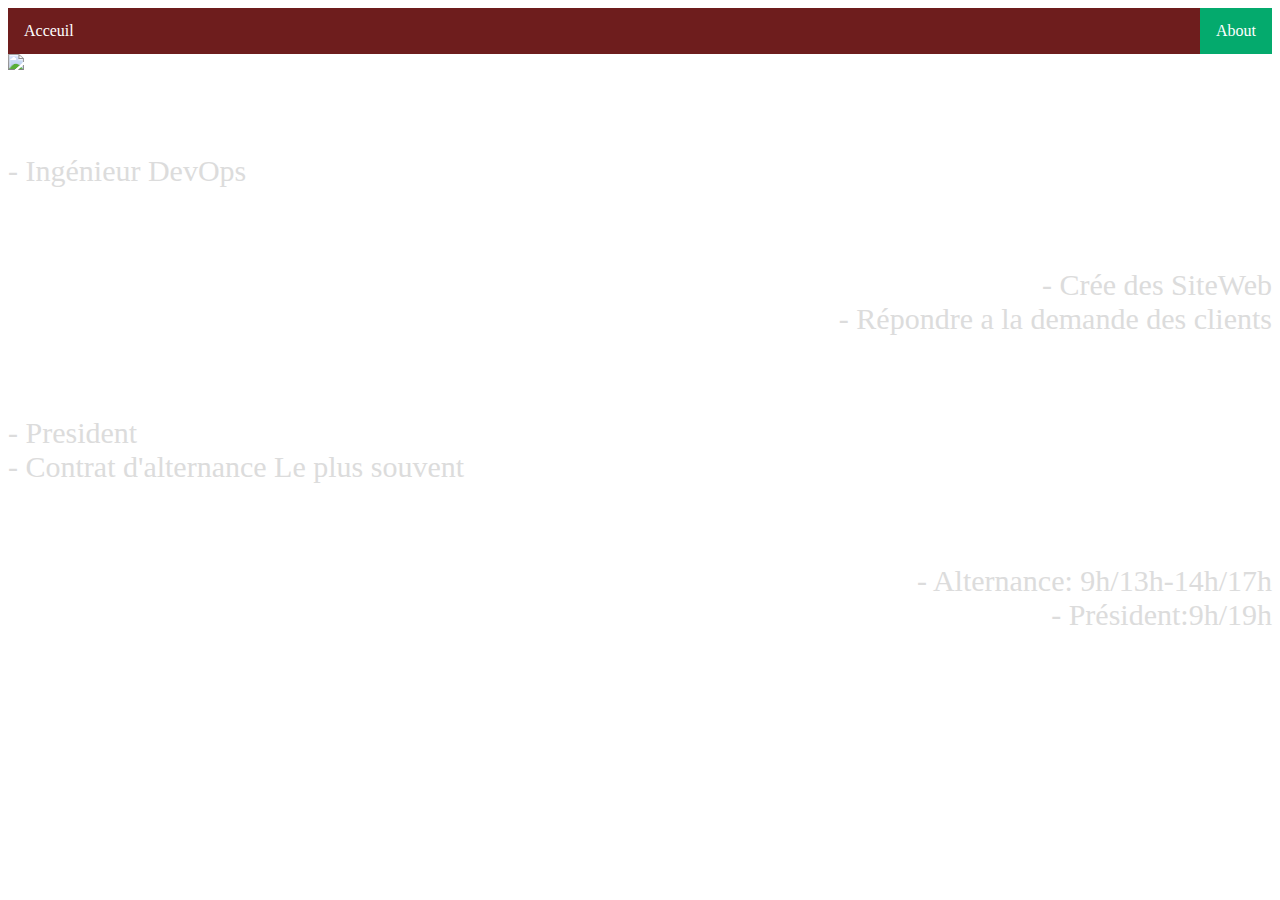
==== page3.html @ 4fec3c83 "Add files via upload" ====
<!DOCTYPE html>
<html>
<head>
    <title>L'entreprise</title>
    <meta charset=" utf-8">
    <link href="page234.css" rel="stylesheet">
</head>
<body>
    <style>
        body{
            background-image: url(https://venngage-wordpress.s3.amazonaws.com/uploads/2018/11/15-Presentation-Background-Examples10.png);
            background-size: 115%;
            background-repeat: no-repeat;
            background-position: 0px 0px;
        }
        </style>
    <ul>
      <li><a href="index.html">Acceuil</a></li>
      <li style="float:right"><a class="active" href="https://enetpartner.fr/">About</a></li>
    </ul>
        <img src="https://enetpartner.com/logo.png">
    </body>
    <div>
    <h1 style="color:white; font-family: Courier New, Monospace;">
        Les métiers </h1>
       <div class="moi">
        - Ingénieur DevOps</div>
    </div>
    <div>
    <h1 style="color: white;text-align: right; font-family: Courier New, Monospace;">
        Les missions </h1>
        <div class="toi">
         - Crée des SiteWeb<br> - Répondre a la demande des clients</div>
    </div>
    <div>
    <h1 style="color: white; font-family: Courier New, Monospace;">
        Personnel </h1>
        <div class="moi">
         - President <br> 
         - Contrat d'alternance
        Le plus souvent </div>
    </div> 
    <div>   
    <h1 style="color: white; text-align: right; font-family: Courier New, Monospace;">
        Les horaires </h1>
        <div class="toi">
            - Alternance: 9h/13h-14h/17h <br>
            - Président:9h/19h</div>
    </div>
    <div>
    <h1 style="color: white; text-align: left; font-family: Courier New, Monospace;">
        Interview</h1>
    </div>
</body>
</html>
---- page234.css ----
ul {
    list-style-type: none;
    margin: 0;
    padding: 0;
    overflow: hidden;
    background-color: rgb(110, 29, 29);
  }
  
  li {
    float: left;
  }
  
  li a {
    display: block;
    color: white;
    text-align: center;
    padding: 14px 16px;
    text-decoration: none;
  }
  
  li a:hover:not(.active) {
    background-color: #111;
  }
  
  .active {
    background-color: #04AA6D;
  }
  
  .moi{
    font-size: 30px;
    color: gainsboro;
    text-align: left;
  }
  
  .toi{
    font-size: 30px;
    color: gainsboro;
    text-align: right;
  }

  .orien{
    position: relative;
    left: 600px;
    top: 0px;
    right: 500px;
    height: 150px;
    width: 250px;
  }

  .orient{
    position: relative;
    left: 450px;
    top: 20px;
    right: 20px;
  }

  .a{
    position: relative;
    left: 20px;
    top: -150px;
    color: white;
  }

  .b{
    position: relative;
    left: -30px;
    top: -100px;
    color: white;
  }

  .c{
    position: relative;
    left: 20px;
    top: -70px;
    color: white;
  }

  .d{
   position: relative;
   left: -30px;
   top: -30px;
   color: white;
  }

  .reponse{
    position: relative;
    left: 0px;
    top: 0px;
    right: 500px;
    height: 250px;
    width: 725px;
  }

  .question{
    position: relative;
    left: 300px;
    top: 200px;
    right: 20px;
  }
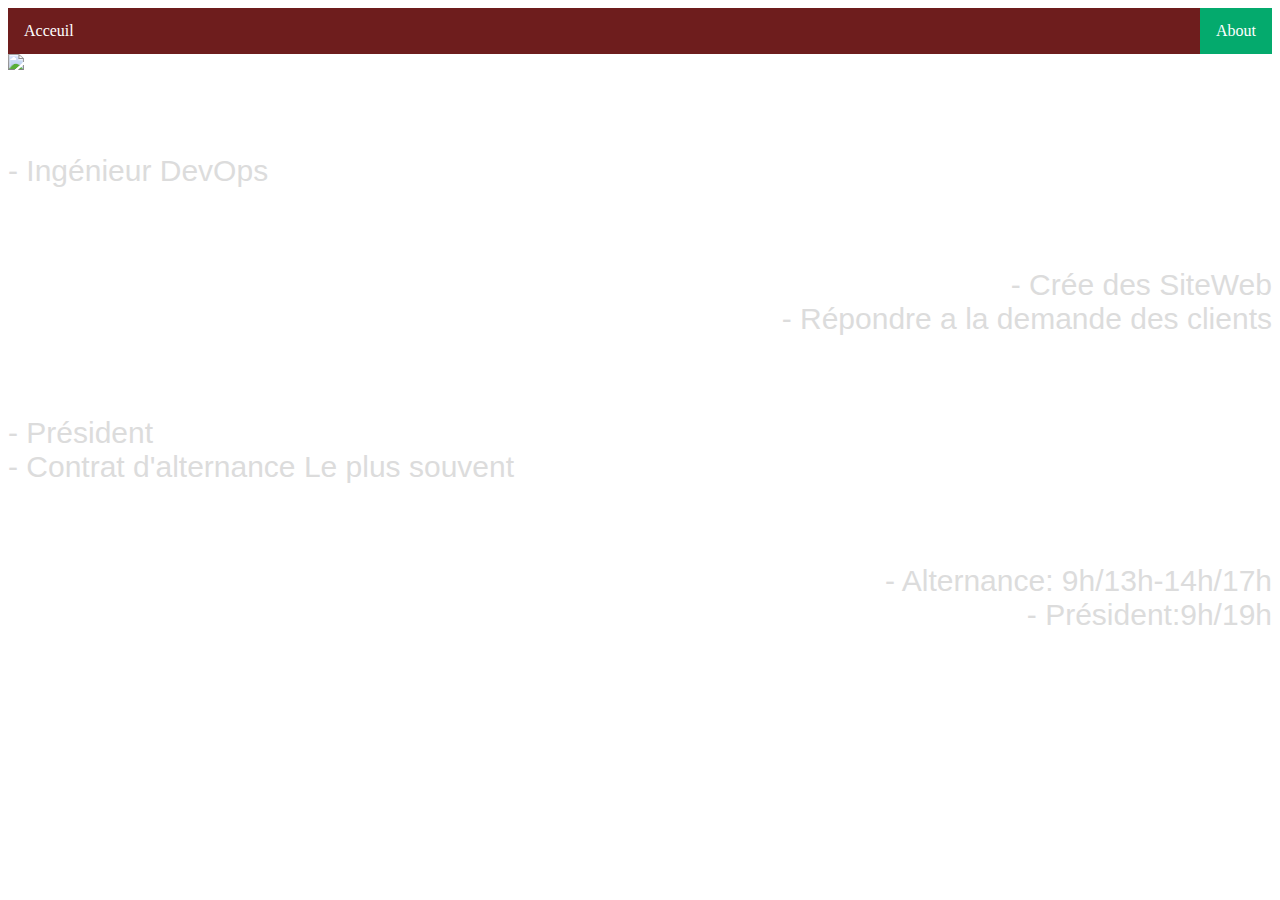
==== commit 8fd7bcfa: "Update page3.html" ====
--- a/page3.html
+++ b/page3.html
@@ -36,7 +36,7 @@
     <h1 style="color: white; font-family: Courier New, Monospace;">
         Personnel </h1>
         <div class="moi">
-         - President <br> 
+         - Président <br> 
          - Contrat d'alternance
         Le plus souvent </div>
     </div> 
@@ -47,9 +47,5 @@
             - Alternance: 9h/13h-14h/17h <br>
             - Président:9h/19h</div>
     </div>
-    <div>
-    <h1 style="color: white; text-align: left; font-family: Courier New, Monospace;">
-        Interview</h1>
-    </div>
 </body>
 </html>
--- a/page234.css
+++ b/page234.css
@@ -30,12 +30,16 @@
     font-size: 30px;
     color: gainsboro;
     text-align: left;
+    font-weight: normal;
+    font-family:'Lucida Sans', 'Lucida Sans Regular', 'Lucida Grande', 'Lucida Sans Unicode', Geneva, Verdana, sans-serif;
   }
   
   .toi{
     font-size: 30px;
     color: gainsboro;
     text-align: right;
+    font-weight: normal;
+    font-family:'Lucida Sans', 'Lucida Sans Regular', 'Lucida Grande', 'Lucida Sans Unicode', Geneva, Verdana, sans-serif;
   }
 
   .orien{
@@ -71,22 +75,22 @@
   .c{
     position: relative;
     left: 20px;
-    top: -70px;
+    top: -100px;
     color: white;
   }
 
   .d{
    position: relative;
    left: -30px;
-   top: -30px;
+   top: -60px;
    color: white;
   }
 
   .reponse{
     position: relative;
-    left: 0px;
+    left: -300px;
     top: 0px;
-    right: 500px;
+    right: 300px;
     height: 250px;
     width: 725px;
   }
@@ -96,4 +100,33 @@
     left: 300px;
     top: 200px;
     right: 20px;
-  }+  }
+
+  .x{
+    position: relative;
+    left: 20px;
+    top: -250px;
+    color: white;
+  }
+
+  .y{
+
+    position: relative;
+    left: 735px;
+    top: -250px;
+    color: white;
+  }
+
+  .patoi{
+    font-size: 30px;
+    color: gainsboro;
+    font-family:'Lucida Sans', 'Lucida Sans Regular', 'Lucida Grande', 'Lucida Sans Unicode', Geneva, Verdana, sans-serif;
+    font-weight: normal; 
+  }
+  
+  .z{
+    position: relative;
+    left: 10px;
+    top:  -220px;
+    color: white;  
+  }
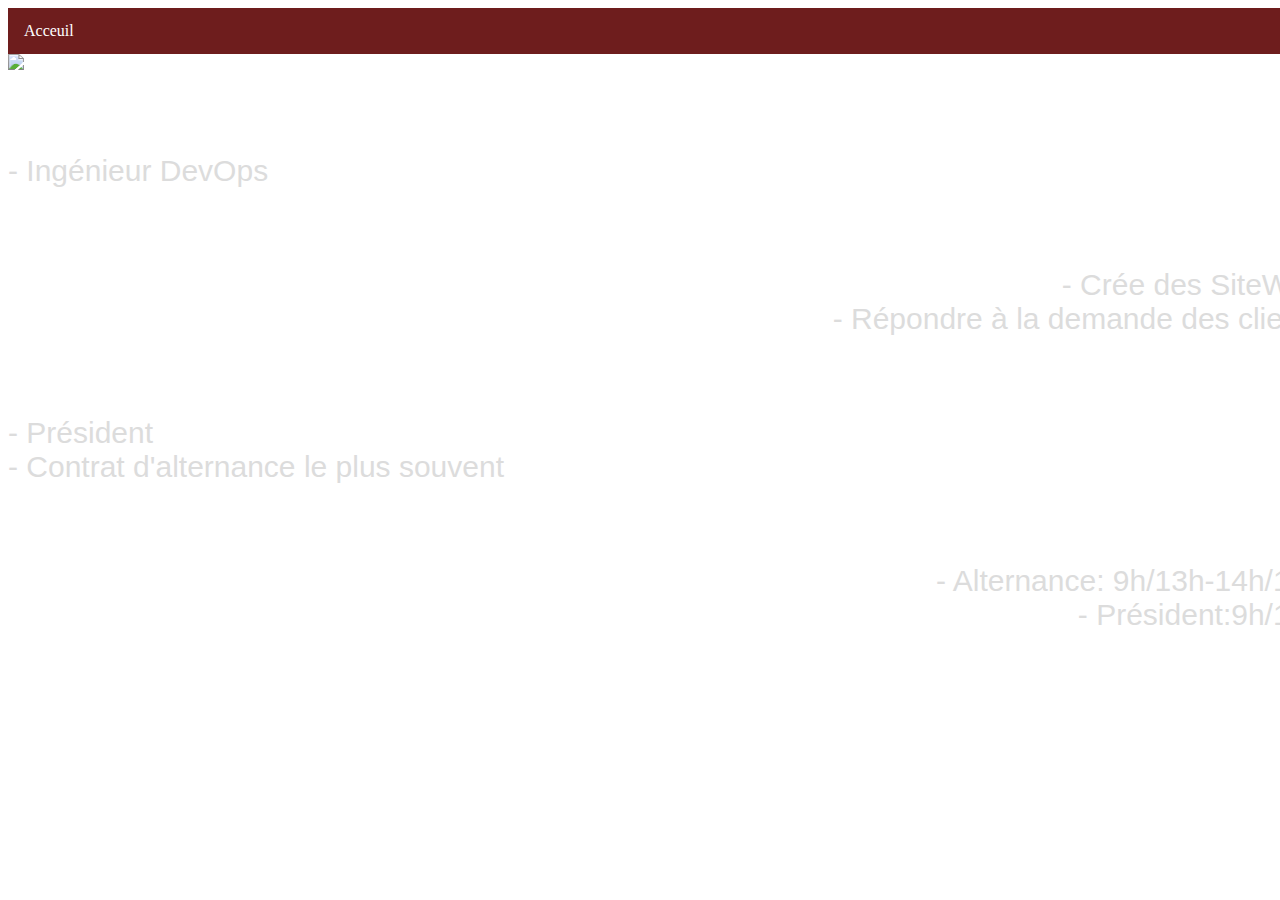
==== commit 1828fc7b: "Update page3.html" ====
--- a/page3.html
+++ b/page3.html
@@ -26,21 +26,20 @@
        <div class="moi">
         - Ingénieur DevOps</div>
     </div>
-    <div>
+    <div class="ab">
     <h1 style="color: white;text-align: right; font-family: Courier New, Monospace;">
         Les missions </h1>
         <div class="toi">
-         - Crée des SiteWeb<br> - Répondre a la demande des clients</div>
+         - Crée des SiteWeb<br> - Répondre à la demande des clients</div>
     </div>
     <div>
     <h1 style="color: white; font-family: Courier New, Monospace;">
         Personnel </h1>
         <div class="moi">
          - Président <br> 
-         - Contrat d'alternance
-        Le plus souvent </div>
+         - Contrat d'alternance le plus souvent </div>
     </div> 
-    <div>   
+    <div class="bc"> 
     <h1 style="color: white; text-align: right; font-family: Courier New, Monospace;">
         Les horaires </h1>
         <div class="toi">
--- a/page234.css
+++ b/page234.css
@@ -4,6 +4,7 @@
     padding: 0;
     overflow: hidden;
     background-color: rgb(110, 29, 29);
+    width: 1350px;
   }
   
   li {
@@ -21,6 +22,10 @@
   li a:hover:not(.active) {
     background-color: #111;
   }
+  body {
+    height: 190px;
+    max-width:  615px;
+}
   
   .active {
     background-color: #04AA6D;
@@ -67,7 +72,7 @@
 
   .b{
     position: relative;
-    left: -30px;
+    left: 700px;
     top: -100px;
     color: white;
   }
@@ -75,14 +80,14 @@
   .c{
     position: relative;
     left: 20px;
-    top: -100px;
+    top: -180px;
     color: white;
   }
 
   .d{
    position: relative;
-   left: -30px;
-   top: -60px;
+   left: 700px;
+   top: -250px;
    color: white;
   }
 
@@ -98,22 +103,22 @@
   .question{
     position: relative;
     left: 300px;
-    top: 200px;
+    top: 230px;
     right: 20px;
   }
 
   .x{
     position: relative;
     left: 20px;
-    top: -250px;
+    top: -270px;
     color: white;
   }
 
   .y{
 
     position: relative;
-    left: 735px;
-    top: -250px;
+    left: 740px;
+    top: -270px;
     color: white;
   }
 
@@ -121,12 +126,34 @@
     font-size: 30px;
     color: gainsboro;
     font-family:'Lucida Sans', 'Lucida Sans Regular', 'Lucida Grande', 'Lucida Sans Unicode', Geneva, Verdana, sans-serif;
-    font-weight: normal; 
+    font-weight: normal;
   }
   
   .z{
     position: relative;
     left: 10px;
-    top:  -220px;
+    top:  -260px;
     color: white;  
   }
+
+  .p{
+    position: relative;
+    left: 720px;
+    top: 30px;
+    color: white;
+  }
+
+  .ab{
+    position: relative;
+    left: 700px;
+    top: 0px;
+    color: white;
+  }
+
+  .bc{
+    position: relative;
+    left: 700px;
+    top: 0px;
+    color: white; 
+  }
+
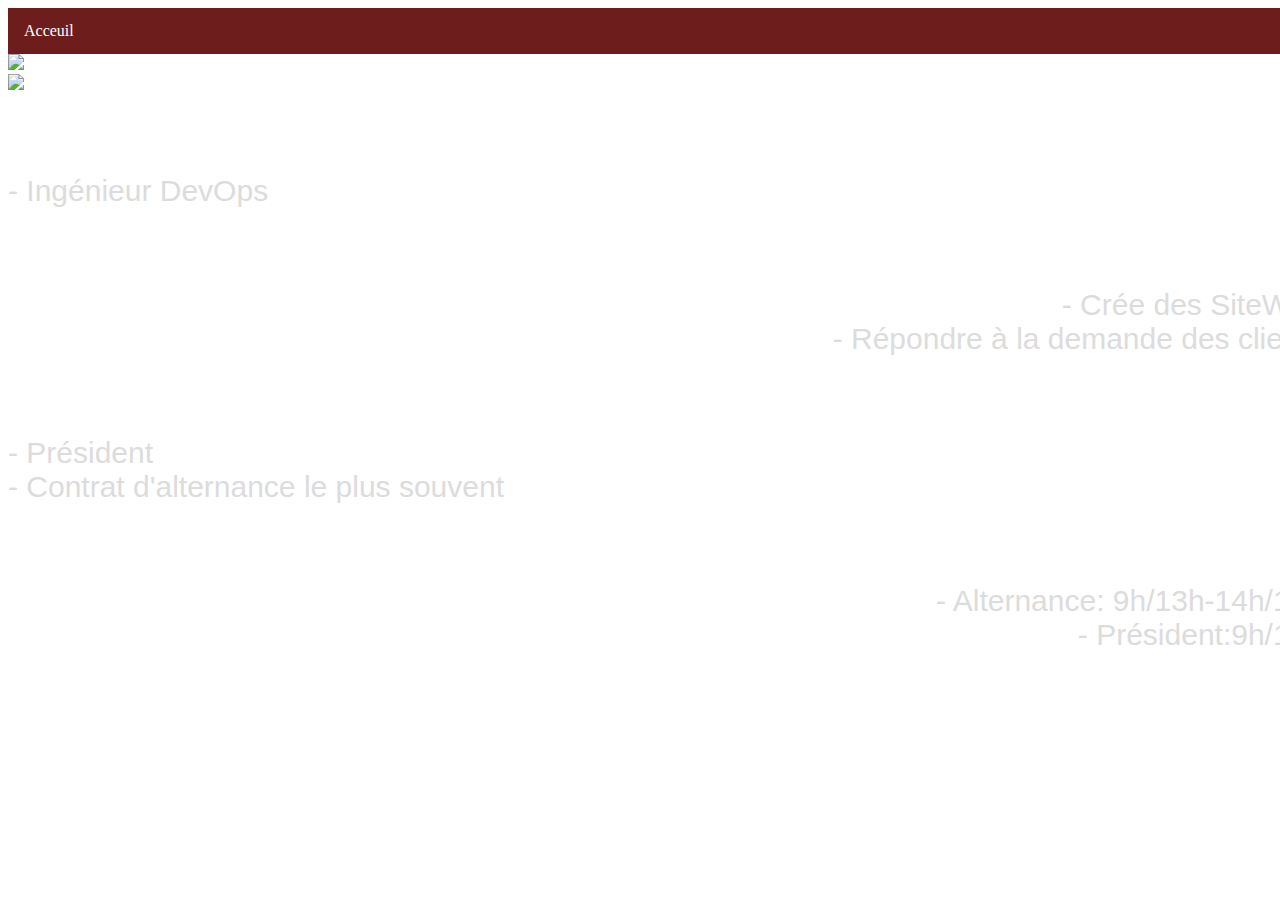
==== commit a6e6ba65: "Update page3.html" ====
--- a/page3.html
+++ b/page3.html
@@ -19,8 +19,8 @@
       <li style="float:right"><a class="active" href="https://enetpartner.fr/">About</a></li>
     </ul>
         <img src="https://enetpartner.com/logo.png">
-    </body>
-    <div>
+        <div class="dev"><img class="ops" src="https://www.planetbuilders.co.uk/wp-content/uploads/devops_chain_white.jpg"/></div>
+    <div class="chips">
     <h1 style="color:white; font-family: Courier New, Monospace;">
         Les métiers </h1>
        <div class="moi">
@@ -32,7 +32,7 @@
         <div class="toi">
          - Crée des SiteWeb<br> - Répondre à la demande des clients</div>
     </div>
-    <div>
+    <div class="ch">
     <h1 style="color: white; font-family: Courier New, Monospace;">
         Personnel </h1>
         <div class="moi">
--- a/page234.css
+++ b/page234.css
@@ -156,4 +156,3 @@
     top: 0px;
     color: white; 
   }
-
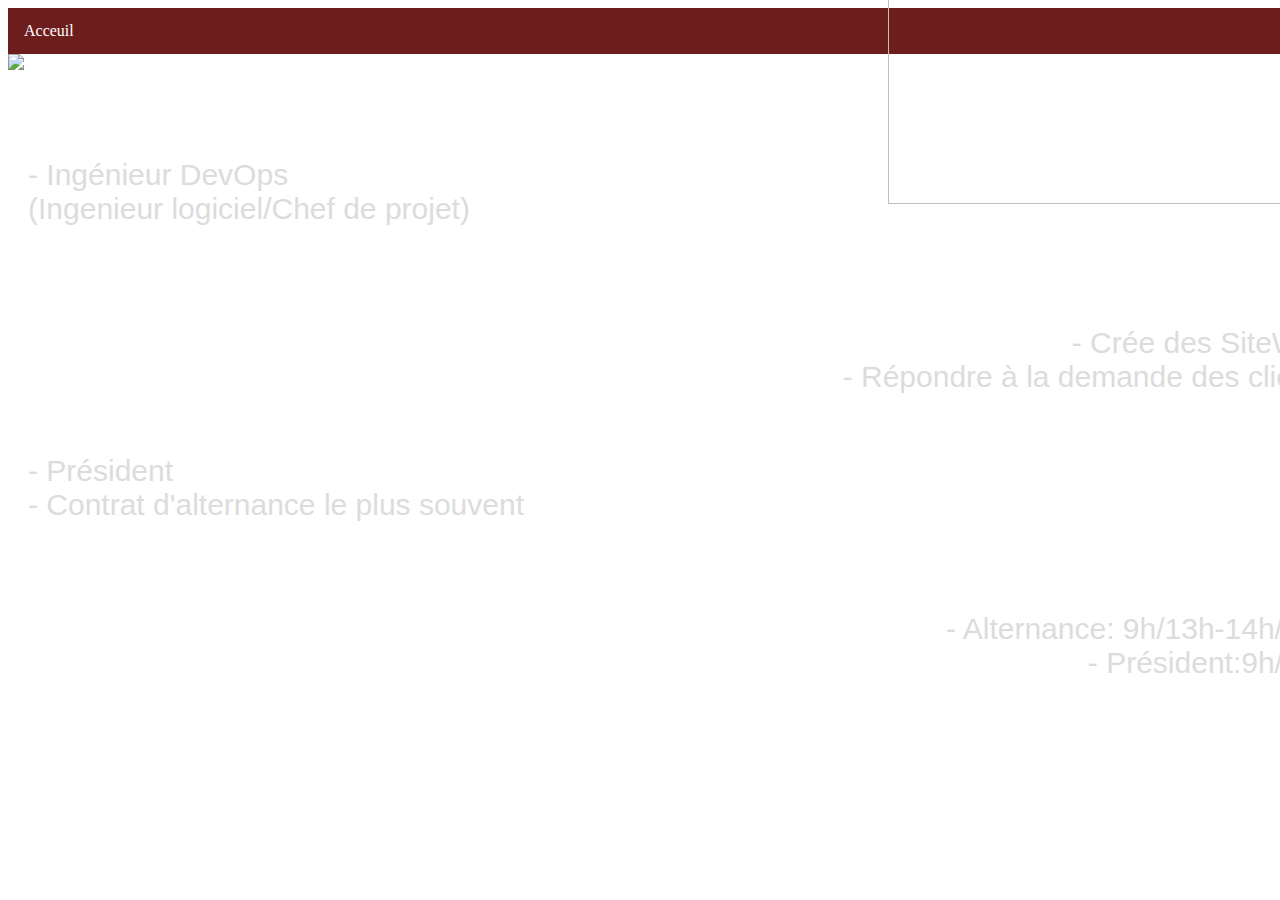
==== commit 8236bc7f: "Update page3.html" ====
--- a/page3.html
+++ b/page3.html
@@ -24,7 +24,7 @@
     <h1 style="color:white; font-family: Courier New, Monospace;">
         Les métiers </h1>
        <div class="moi">
-        - Ingénieur DevOps</div>
+        - Ingénieur DevOps<br>(Ingenieur logiciel/Chef de projet)</div>
     </div>
     <div class="ab">
     <h1 style="color: white;text-align: right; font-family: Courier New, Monospace;">
--- a/page234.css
+++ b/page234.css
@@ -145,14 +145,44 @@
 
   .ab{
     position: relative;
-    left: 700px;
-    top: 0px;
+    left: 710px;
+    top: -230px;
     color: white;
   }
 
   .bc{
     position: relative;
-    left: 700px;
-    top: 0px;
+    left: 710px;
+    top: -240px;
     color: white; 
   }
+
+  .dev{
+    position: relative;
+    left: -270px;
+    top: 0px;
+    right: 300px;
+  }
+
+  .ops{
+    position: relative;
+    left: 1150px;
+    top: -120px;
+    right: 20px;
+    height: 250px;
+    width: 450px;
+  }
+
+  .chips{
+    position: relative;
+    left: 20px;
+    top: -250px;
+    color: white;
+  }
+
+  .ch{
+    position: relative;
+    left: 20px;
+    top: -250px;
+    color:white;
+  }
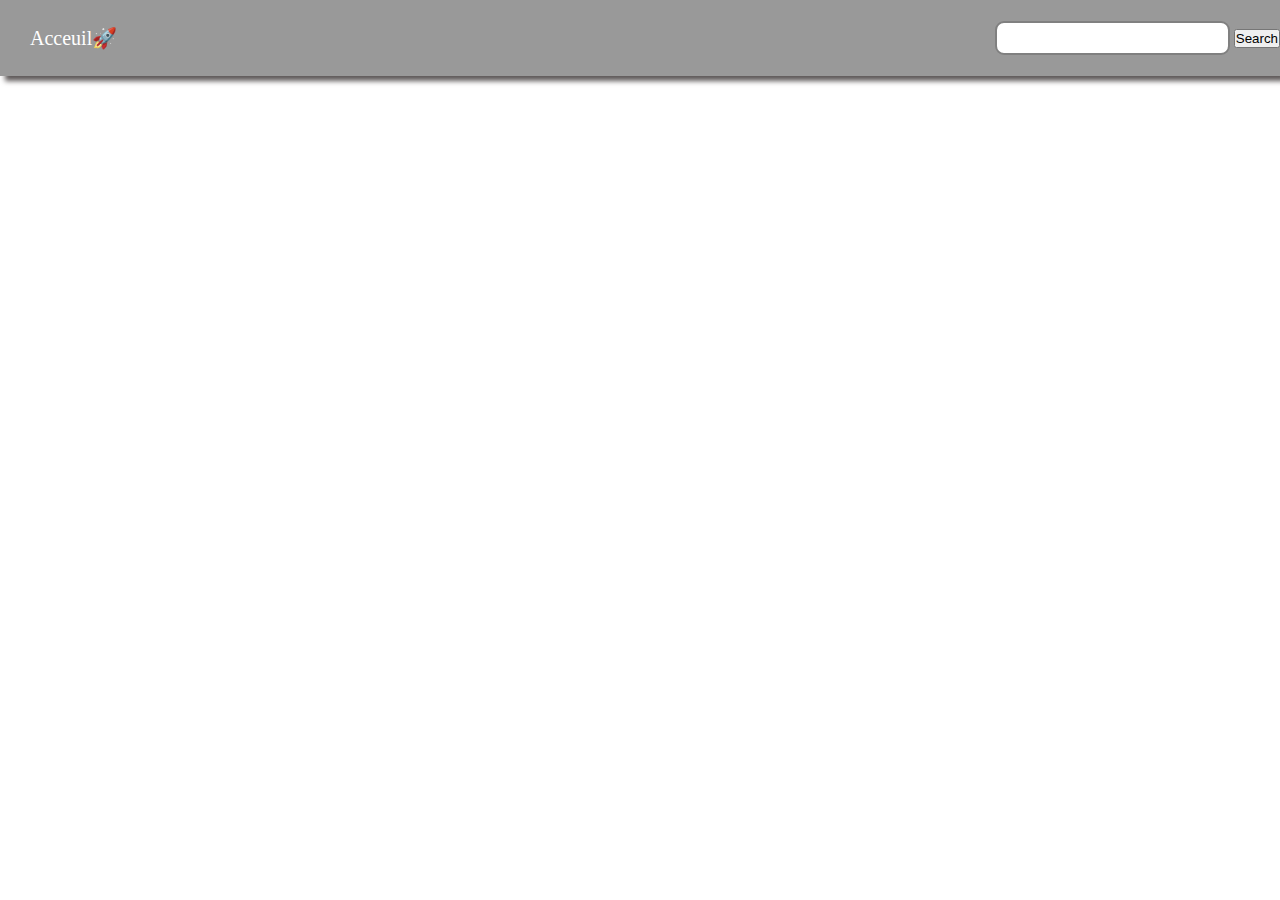
==== commit 768f477f: "Add files via upload" ====
--- a/page3.html
+++ b/page3.html
@@ -1,50 +1,19 @@
 <!DOCTYPE html>
 <html>
-<head>
-    <title>L'entreprise</title>
-    <meta charset=" utf-8">
-    <link href="page234.css" rel="stylesheet">
-</head>
-<body>
-    <style>
-        body{
-            background-image: url(https://venngage-wordpress.s3.amazonaws.com/uploads/2018/11/15-Presentation-Background-Examples10.png);
-            background-size: 115%;
-            background-repeat: no-repeat;
-            background-position: 0px 0px;
-        }
-        </style>
-    <ul>
-      <li><a href="index.html">Acceuil</a></li>
-      <li style="float:right"><a class="active" href="https://enetpartner.fr/">About</a></li>
-    </ul>
-        <img src="https://enetpartner.com/logo.png">
-        <div class="dev"><img class="ops" src="https://www.planetbuilders.co.uk/wp-content/uploads/devops_chain_white.jpg"/></div>
-    <div class="chips">
-    <h1 style="color:white; font-family: Courier New, Monospace;">
-        Les métiers </h1>
-       <div class="moi">
-        - Ingénieur DevOps<br>(Ingenieur logiciel/Chef de projet)</div>
-    </div>
-    <div class="ab">
-    <h1 style="color: white;text-align: right; font-family: Courier New, Monospace;">
-        Les missions </h1>
-        <div class="toi">
-         - Crée des SiteWeb<br> - Répondre à la demande des clients</div>
-    </div>
-    <div class="ch">
-    <h1 style="color: white; font-family: Courier New, Monospace;">
-        Personnel </h1>
-        <div class="moi">
-         - Président <br> 
-         - Contrat d'alternance le plus souvent </div>
-    </div> 
-    <div class="bc"> 
-    <h1 style="color: white; text-align: right; font-family: Courier New, Monospace;">
-        Les horaires </h1>
-        <div class="toi">
-            - Alternance: 9h/13h-14h/17h <br>
-            - Président:9h/19h</div>
-    </div>
-</body>
+    <head>
+        <title>A voir ??&#128064s</title>
+        <meta charset=" utf-8">
+        <link href="ressource.css" rel="stylesheet">
+    </head>
+    <body>
+        <nav class="navbar background">
+            <ul class="nav-list">
+                <li><a href="PP.html">Acceuil&#128640</a></li>
+            </ul>
+            <div class="rightNav">
+                <input type="text" name="search" id="search" />
+                <button class="btn btn-sm">Search</button>
+            </div>
+        </nav>   
+  </body>
 </html>
--- a/ressource.css
+++ b/ressource.css
@@ -0,0 +1,68 @@
+* {
+    margin: 0; 
+    
+      padding: 0;
+  }
+    
+  .navbar {
+      display: flex;
+      position: sticky; 
+      align-items: center;
+      justify-content: center;
+      top: 0px;
+      cursor: pointer;
+      box-shadow: 5px 5px 5px rgb(95, 90, 90);
+  }
+    
+  .h2{
+    font-size: 30px;
+  }
+  
+  .nav-list {
+      font-size: 20px;
+      width: 50%;
+      display: flex;
+  }
+    
+  .nav-list li {
+      list-style: none;
+      padding: 26px 30px;
+  }
+    
+  .nav-list li a {
+      text-decoration: none;
+      color: white;
+  }
+    
+  .nav-list li a:hover {
+      color: black;
+  }
+    
+  .rightNav {
+      width: 50%;
+      text-align: right;
+  }
+    
+  #search {
+    padding: 5px;
+    font-size: 17px;
+    border: 2px solid grey;
+    border-radius: 9px;
+}
+  
+
+  .background {
+    background: rgba(0, 0, 0, 0.4) url("https://media.geeksforgeeks.org/wp-content/uploads/20201215124609/Capture-300x14.PNG");
+    background-blend-mode: darken;
+    background-size: cover;
+}
+
+   .p{
+    font-size: 50px;
+   }
+
+   .o{
+    font-size: 70px;
+    font-weight: bold;
+    font-family: cursive;
+   }